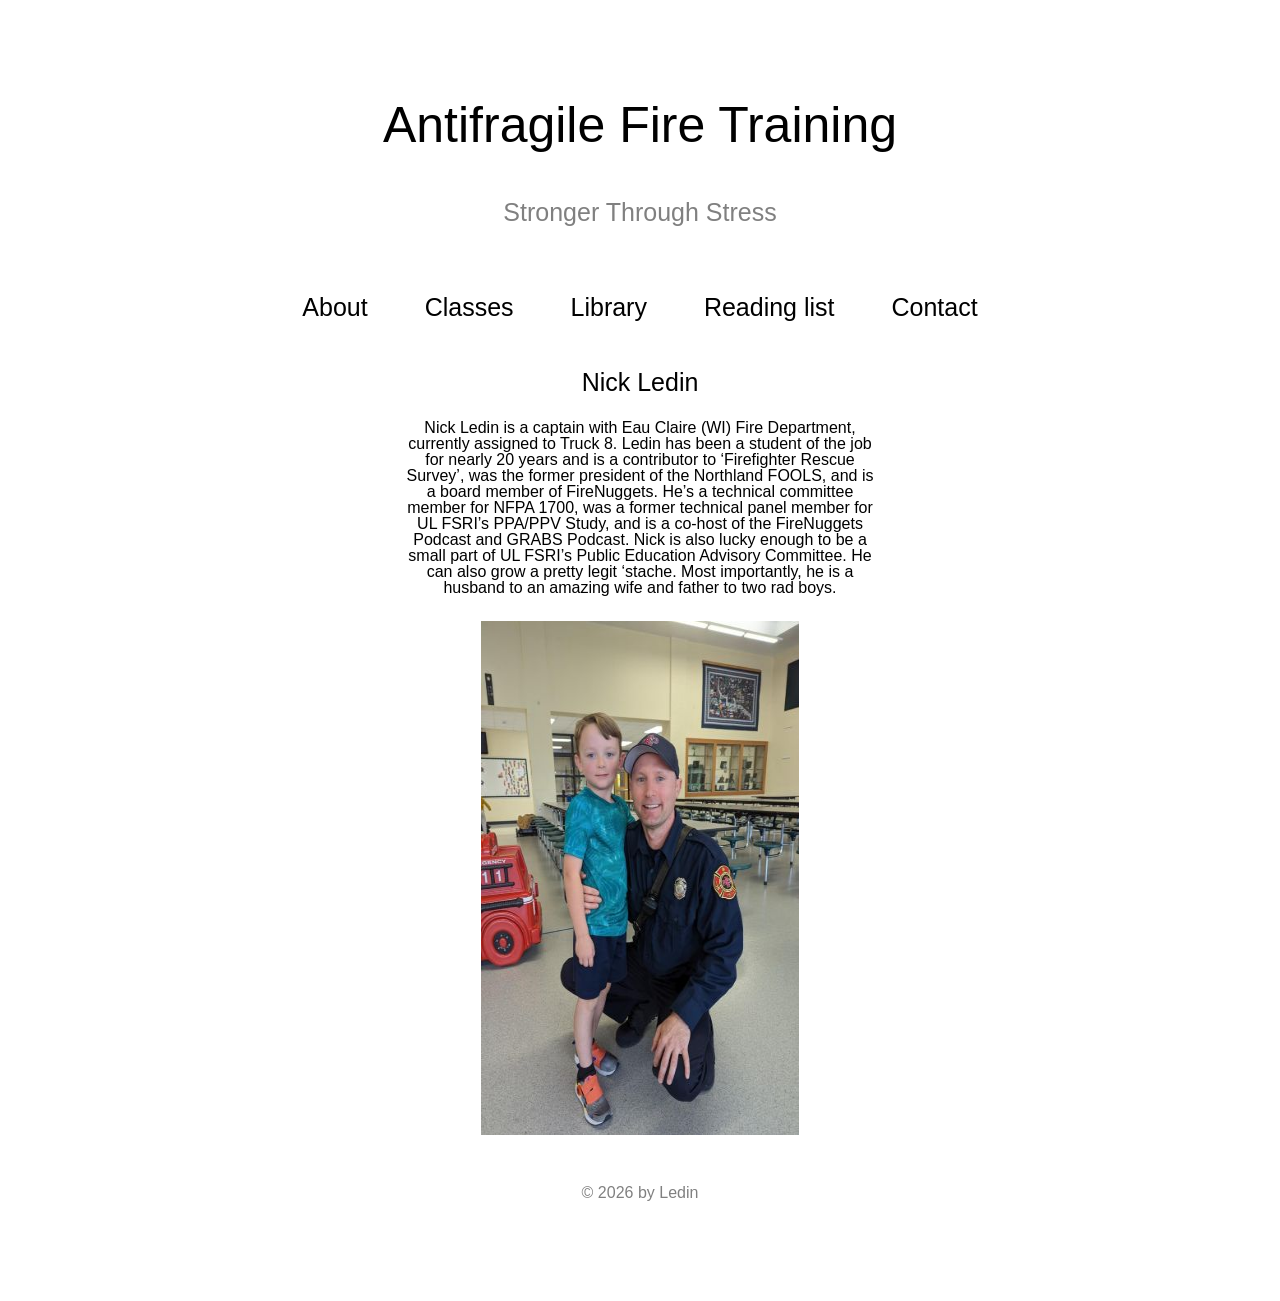
==== about.html @ 6459a289 "Add files via upload" ====
<!DOCTYPE html>
<html lang="en">
	<head>
		<meta chatset="utf-8">
		<title>Antifragile Fire Training</title>
		<link rel="stylesheet" href="main.css">
		<link rel="icon" href="favicon.ico" type="image/x-icon">
	</head>

	<body>
		<header>
			<h1><a href="index.html">Antifragile Fire Training</a></h1>
			<h2>Stronger Through Stress</h2>
			<nav>
				<ul>
					<li><a href="about.html">About</a></li>
					<li><a href="classes.html">Classes</a></li>
					<li><a href="library.html">Library</a></li>
					<li><a href="list.html">Reading list</a></li>
					<li><a href="contact.html">Contact</a></li>
				</ul>

			</nav>
		</header>
		<h3>Nick Ledin</h3>
		<p>Nick Ledin is a captain with Eau Claire (WI) Fire Department, currently assigned to Truck 8. Ledin has been a student of the job for nearly 20 years and is a contributor to ‘Firefighter Rescue Survey’, was the former president of the Northland FOOLS, and is a board member of FireNuggets. He’s a technical committee member for NFPA 1700, was a former technical panel member for UL FSRI’s PPA/PPV Study, and is a co-host of the FireNuggets Podcast and GRABS Podcast. Nick is also lucky enough to be a small part of UL FSRI’s Public Education Advisory Committee. He can also grow a pretty legit ‘stache. Most importantly, he is a husband to an amazing wife and father to two rad boys.</p>
		<img class="moi" src="nnd.jpg" width="387" height="514" alt="Me!" />
		<footer>
			<p>&copy 2026 by Ledin</p>
		</footer>
	</body>
</html>
---- main.css ----
/* 
  *http://meyerweb.com/eric/tools/css/reset/ 
  *v2.0 | 20110126
  *License: none (public domain)
*/

html, body, div, span, applet, object, iframe,
h1, h2, h3, h4, h5, h6, p, blockquote, pre,
a, abbr, acronym, address, big, cite, code,
del, dfn, em, img, ins, kbd, q, s, samp,
small, strike, strong, sub, sup, tt, var,
b, u, i, center,
dl, dt, dd, ol, ul, li,
fieldset, form, label, legend,
table, caption, tbody, tfoot, thead, tr, th, td,
article, aside, canvas, details, embed, 
figure, figcaption, footer, header, hgroup, 
menu, nav, output, ruby, section, summary,
time, mark, audio, video {
	margin: 0;
	padding: 0;
	border: 0;
	font-size: 100%;
	font: inherit;
	vertical-align: baseline;
}
/* HTML5 display-role reset for older browsers */
article, aside, details, figcaption, figure, 
footer, header, hgroup, menu, nav, section {
	display: block;
}
body {
	line-height: 1;
}
ol, ul {
	list-style: none;
}
blockquote, q {
	quotes: none;
}
blockquote:before, blockquote:after,
q:before, q:after {
	content: '';
	content: none;
}
table {
	border-collapse: collapse;
	border-spacing: 0;
}

/* 
  *main code
*/

body {
	color: #000000;
	font-family: sans-serif;
	text-decoration: none;
	padding: 50px;
}
h1, h2 {
	text-align: center;
}
a {
	text-decoration: none;
	color: #000000;
}
h1 {
	margin: 50px;
	font-size: 50px;
}
h2 {
	color: gray;
	font-size: 25px;
	margin: 0 0 70px 0;
}
ul {
	margin: 25px;
	text-align: center;
	font-size: 25px;
}
footer {
	margin: 50px;
	text-align: center;
	color: gray;
}
li {
	margin: 25px;
	display: inline;
}
h3 {
	margin: 25px;
	text-align: center;
	font-size: 25px;
}
p {
	text-align: center;
	margin: 15px;
	margin: 0 350px;
}
nav {
	margin: 50px;
}
button {
	margin: 15px;
	padding: 10px;
	font-size: 25px;
	background-color: white;
	border: 3px solid black;
	cursor: pointer;
	border-radius: 10px;
	color: black;
	text-align: center;
}
button:hover {
	cursor: pointer;
	background-color: black;
	color: white;
}
.lsid {
	text-align: right;
	color: red;
}
.rsid {
	text-align: right;
}
h4 {
	text-effect: bold;
}
.moi {
	display: block;
	margin: 25px auto;
	width: 27%;
}
.logo {
	display: block;
	margin: 25px auto;
	width: 58%;
}
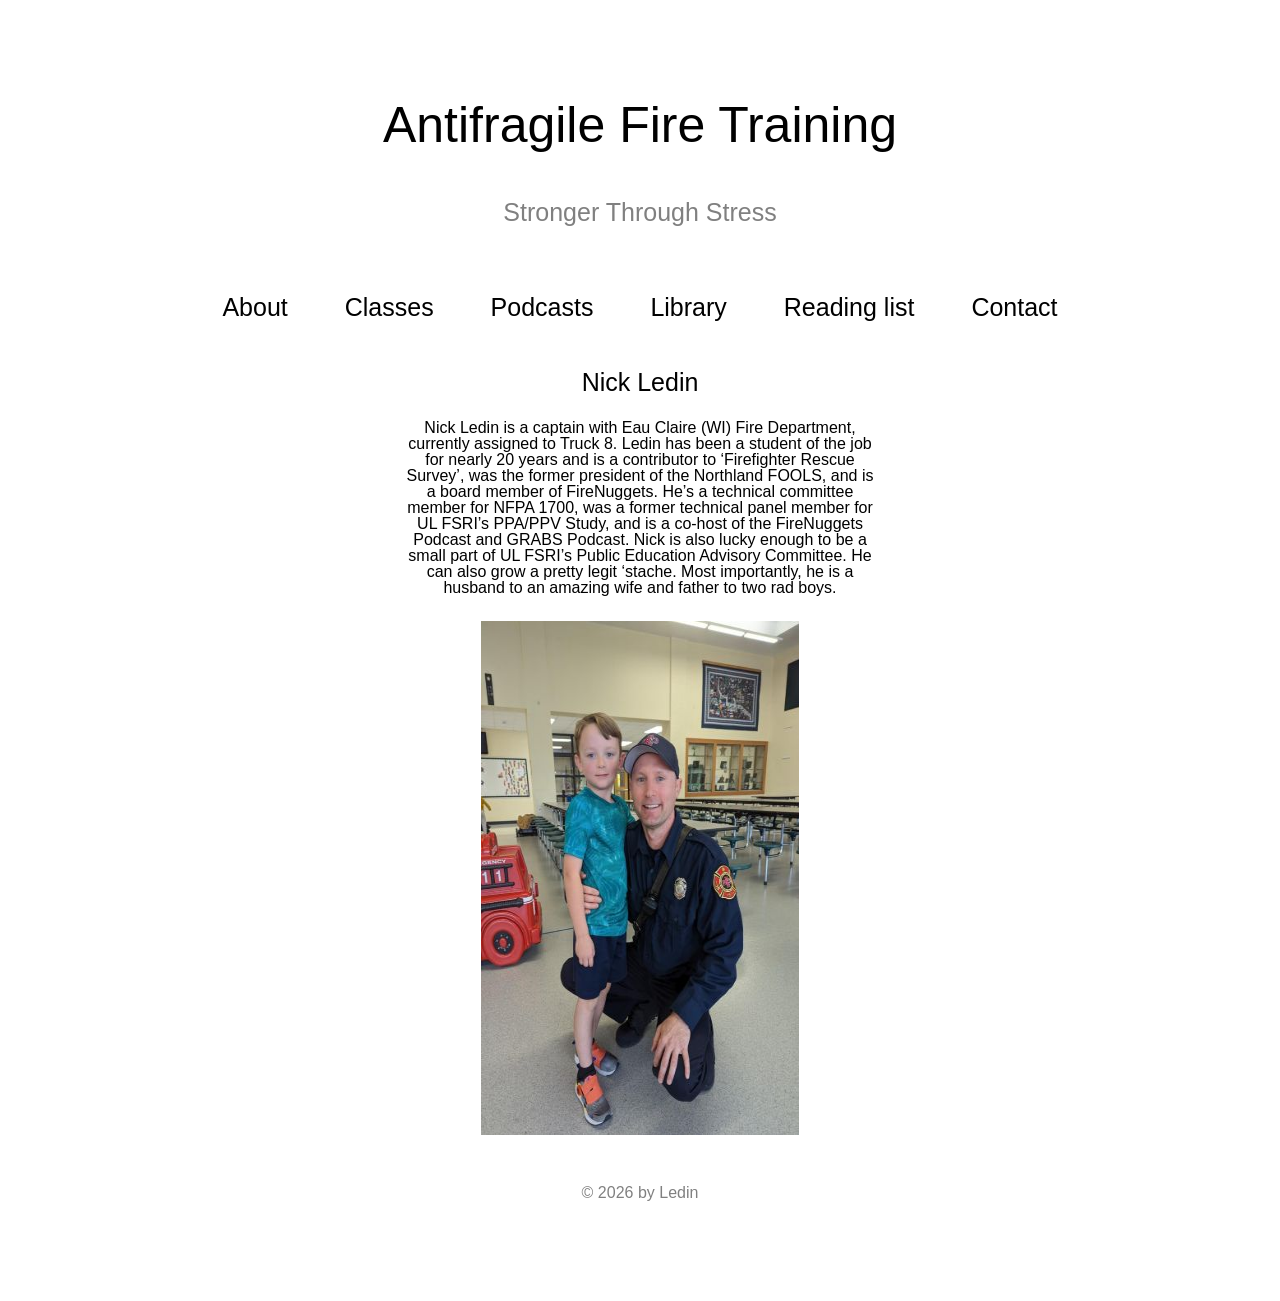
==== commit e6a2b375: "en" ====
--- a/about.html
+++ b/about.html
@@ -15,6 +15,7 @@
 				<ul>
 					<li><a href="about.html">About</a></li>
 					<li><a href="classes.html">Classes</a></li>
+					<li><a href="podcasts.html">Podcasts</a></li>
 					<li><a href="library.html">Library</a></li>
 					<li><a href="list.html">Reading list</a></li>
 					<li><a href="contact.html">Contact</a></li>
@@ -29,4 +30,4 @@
 			<p>&copy 2026 by Ledin</p>
 		</footer>
 	</body>
-</html>+</html>
--- a/main.css
+++ b/main.css
@@ -137,3 +137,6 @@
 	margin: 25px auto;
 	width: 58%;
 }
+iframe {
+	margin: 25px;
+}
